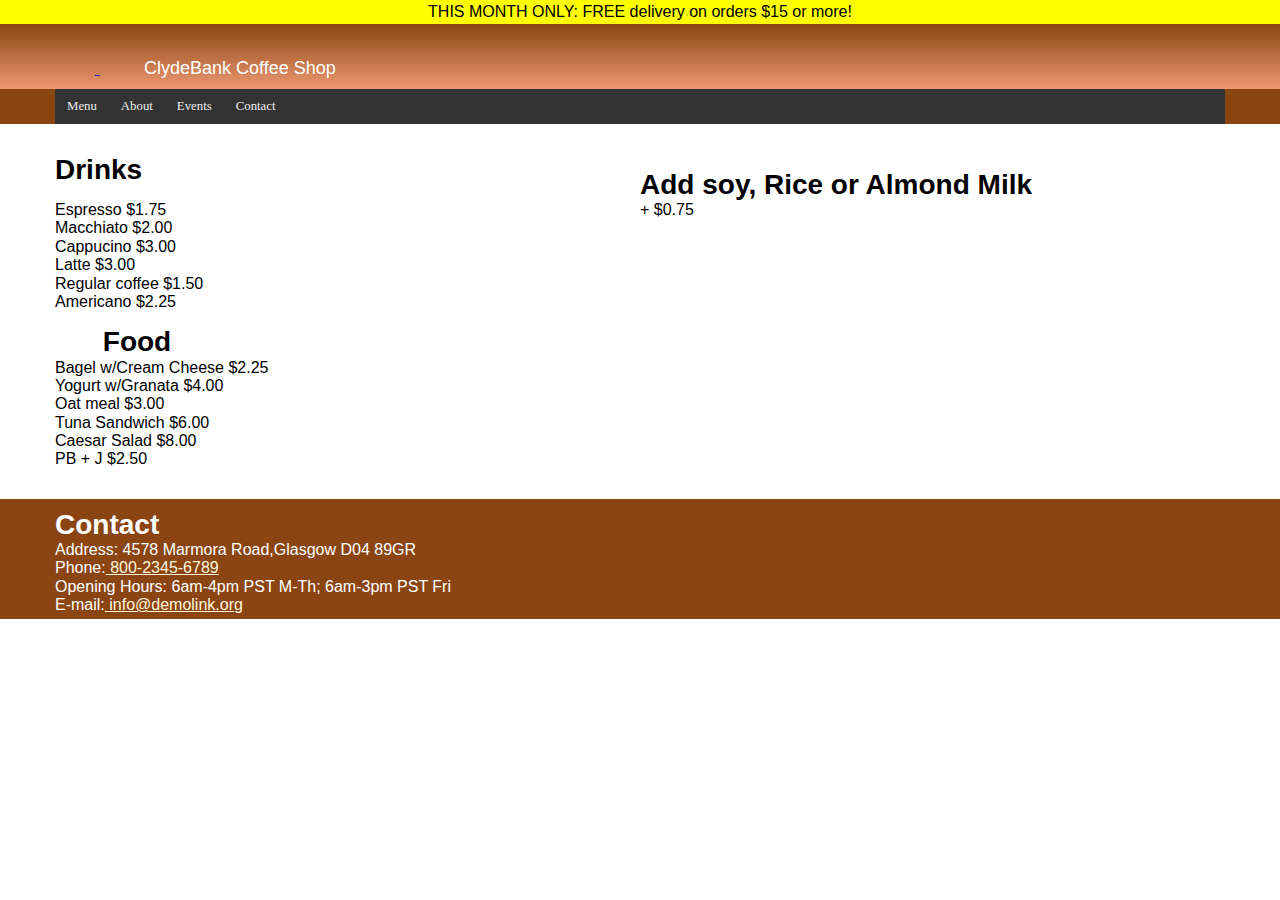
==== index.html @ 033ea5a6 "move /main" ====
<!DOCTYPE html>
<html lang="en-US">
<head>
    <meta charset="utf-8">
    <meta name="viewport" content="width=device-width, initial-scale=1, shrink-to-fit=no">
    <title>ClydeBank Coffee Shop</title>
    <link rel="stylesheet" type="text/css" href="css/style.css">
    <meta description="ClydeBank Coffee Shop features premium coffee at an affordable price.">
</head>
<body>
</div>
<div id="top-announcement">THIS MONTH ONLY: FREE delivery on orders $15 or more!</div>
<header>
    <div class="container">
        <div class="title-header">
            <div class="logo">
                <a href="index.html">
                    <span class="sprite-clydebank"></span>
                    <span class="sprite-bigcup"></span>
                </a>
            </div>
            <div class="title">ClydeBank Coffee Shop</div>
            <div class="radial-gradient"></div>
        </div>
    </div>
</header>
<nav>
    <div class="container">
        <ul class="main-nav">
            <li class="active"><a href="/">Menu</a></li>
            <li><a href="about.html">About</a></li>
            <li><a href="events.html">Events</a></li>
            <li><a href="contact.html">Contact</a></li>
        </ul>
    </div>
</nav>
<main id="coffeehouse">
    <div class="container">
        <div class="menu-item additional-items">
            <div class="title-item clearfix">
                <h2><span class="sprite-cup"> Drinks</h2>
                <h2>Add soy, Rice or Almond Milk <span class="sprite-milk"></h2>
            </div>
            <div class="item-inner clearfix">
                <ul>
                    <li>Espresso $1.75</li>
                    <li>Macchiato $2.00</li>
                    <li>Cappucino $3.00</li>
                    <li>Latte $3.00</li>
                    <li>Regular coffee $1.50</li>
                    <li>Americano $2.25</li>
                </ul>
                <ul>
                    <li>+ $0.75</li>
                </ul>
            </div>
        </div>
        <div class="menu-item">
            <div class="title-item">
                <h2><span class="sprite-utensils"></span> Food</h2>
            </div>
            <div class="item-inner">
                <ul>
                    <li>Bagel w/Cream Cheese $2.25</li>
                    <li>Yogurt w/Granata $4.00</li>
                    <li>Oat meal $3.00</li>
                    <li>Tuna Sandwich $6.00</li>
                    <li>Caesar Salad $8.00</li>
                    <li>PB + J $2.50</li>
                </ul>
            </div>
        </div>
    </div>
</main>
<footer>
    <div class="container">
        <h2 class="text-white">Contact</h2>
        <address>
            <ul>
                <li>Address: 4578 Marmora Road,Glasgow D04 89GR</li>
                <li>Phone:<a href="tel:#"> 800-2345-6789</a></li>
                <li>Opening Hours: 6am-4pm PST M-Th; 6am-3pm PST Fri</li>
                <li>E-mail:<a href="mailto:#"> info@demolink.org</a></li>
            </ul>
        </address>
    </div>
</footer>
</body>
</html>
---- css/style.css ----
/* General Settings */

html {
    line-height: 1.15; /* 1 */
    -webkit-text-size-adjust: 100%; /* 2 */
}

body {
    font-size: 16px;
    font-family: "Arial", Helvetica, sans-serif;
    margin: 0;
    color: #000;
}

main { 
    display: block;
    padding: 30px 0;
}

* { outline: none !important; }

a:hover {
    text-decoration: none;
    opacity: 0.95;
}

a:focus {
    outline-width: 1px;
    outline-style: dashed;
    outline-color: red;
}

h1, h2, h3, h4, h5, h6, p, a, input, div, textarea, label {
    margin: 0;
}

h2 { font-size: 28px; }

ul {
    list-style: none;
    padding-left: 0;
    font-weight: 400;
    font-style: normal;
    margin: 0;
}

p { font-size: 1em; }

img { border-style: none; }

.container {
    width: 1200px;
    margin: 0 auto;
    padding: 0 15px;
    max-width: 100%;
    box-sizing: border-box;
}

.clearfix::after {
    content: "";
    clear: both;
    display: table;
}

/* End General Settings */

/* Header */

header { 
    background-image: linear-gradient(saddlebrown,rgb(236, 152, 113)); 
    padding: 10px;
}

.title-header .title {
    display: inline-block;
    color: #fff;
    font-size: 18px;
}

.title-header .logo {
    display: inline-block;
}

.title-header .logo img {
    vertical-align: middle;
}

nav { background: saddlebrown; }

nav li a { 
    color: white;
    display: inline-block;
    padding: 10px 10px;
}

#radial-gradient {
    width: 300px;
    height: 300px;
    background-color: saddlebrown;
    background-image: radial-gradient(ellipse, saddlebrown, rgb(236, 152, 113));
}

/* End Header */

/* Footer */

footer {
    background: saddlebrown;
    color: #fff;
    padding: 10px;  
    height: 100px;
}

footer a { color: cornsilk; }

/* End Footer */

/* Home Page Content */

.menu-item.additional-items h2 {
    width: 50%;
    float: left;
}

.menu-item.additional-items .item-inner ul {
    display: inline-block;
    width: 50%;
    float: left;
}

/* End Home Page Content */

/* Page Content */

.event-item {
    margin-bottom: 25px;
    border: 1px solid #000
}

/* End Page Content */

#top-announcement {
    position: relative;
    top: 0;
    left: 0;
    right: 0;
    background-color: yellow;
    text-align: center;
    padding-top: 3px; 
    padding-bottom: 3px;
    color: black;
}

.main-nav {
    font-family: verdana, sans serif;
    font-size: .8rem;
    list-style-type: none;
    margin: 0;
    padding: 0;
    overflow: hidden;
    background-color: #333333;
}

.main-nav li { float: left;}

.main-nav li a {
    display: block;
    color: #EEEEEE;
    text-align: center;
    padding: 10px 12px;
    text-decoration: none;    
}
.error-message {display: none;}

/* Sprites */

.sprite-palette {
    display: inline-block;
    width: 40px;
    height: 40px;
    padding: 0;
    border: none;
    background: url('../images/sprite.png') 0 0;
}
    

.sprite-guitar {
    display: inline-block;
    width: 40px;
    height: 40px;
    padding: 0;
    border: none;
    background: url('../images/sprite.png') -40px 0;
}

.sprite-mask {
    display: inline-block;
    width: 40px;
    height: 40px;
    padding: 0;
    border: none;
    background: url('../images/sprite.png') -80px 0
}

.sprite-controller {
    display: inline-block;
    width: 40px;
    height: 40px;
    padding: 0;
    border: none;
    background: url('../images/sprite.png') -120px 0;
}

.sprite-mic {
    display: inline-block;
    width: 40px;
    height: 40px;
    padding: 0;
    border: none;
    background: url('..images/sprite.png') -160px 0;
}

.sprite-quill {
    display: inline-block;
    width: 40px;
    height: 40px; 
    padding: 0;
    border: none;
    background: url('..images/sprite.png') -200px 0;
}

.sprite-cup {
    display: inline-block;
    width: 40px;
    height: 40px;
    padding: 0;
    border: none;
    background: url('..images/sprite.png') -240px 0;
}

.sprite-utensils {
    display: inline-block;
    width: 40px;
    height: 40px;
    padding: 0;
    border: none;
    background: url('..images/sprite.png') -280px 0;
}

.sprite-milk {
    display: inline-block;
    width: 40px;
    height: 40px;
    padding: 0;
    border: none;
    background: url('..images/sprite.png') -320px 0;
}

.sprite-clydebank {
    display: inline-block;
    width: 40px;
    height: 40px;
    padding: 0;
    border: none;
    background: url('..images/sprite.png') -360px 0;
}

.sprite-bigcup {
    display: inline-block;
    width: 40px;
    height: 40px;
    padding: 0;
    border: none;
    background: url('..images/sprite.png') -400px 0;
}

/* End Sprites*/

/*Keyframe Animation*/

.coffeehouse {
    background-image: url('https://otherfiles-cbm.s3-us-west-2.amazonaws.com/CoffeeShopImage.jpg);
    background-size: cover;
    width: 100%;
    height: 250px;
    animation-name: background-pan;
    animation-duration: 10s;
    animation-timing-function: ease-in-out;
    animation-iteration-count: infinite;
    animation-direction: alternate;
}

@keyframes background-pan {
    from { background-position: left; }
    to { background-position: right; }
}

/* End Keyframe Animation*/

/*Media Queries - small screens like phones*/
@media only screen 
and (min-device-width: 325px)
and (max-device-width: 725px) {
    main { padding: 5px; }
    nav { height: 35px; }
    nav ul { padding-top: 7px; }
    nav li { display: inline; }
    nav li a { color: white; }

.menu-item {
    padding-top: 10px;
    padding-bottom: 10px;
}

.title-item h2 { font-size: 1em; }

.menu-item.additional-items h2 { 
    padding-top: 10px;
    padding-bottom: 10px;
    width: 100%;
    float: none;
}

footer h2 {
    font-size: 1.4em;
    padding-top: 3px;
    padding-bottom: 3px;
}

footer li { font-size: 0.85em; }
footer { padding-bottom: 5px; }
}
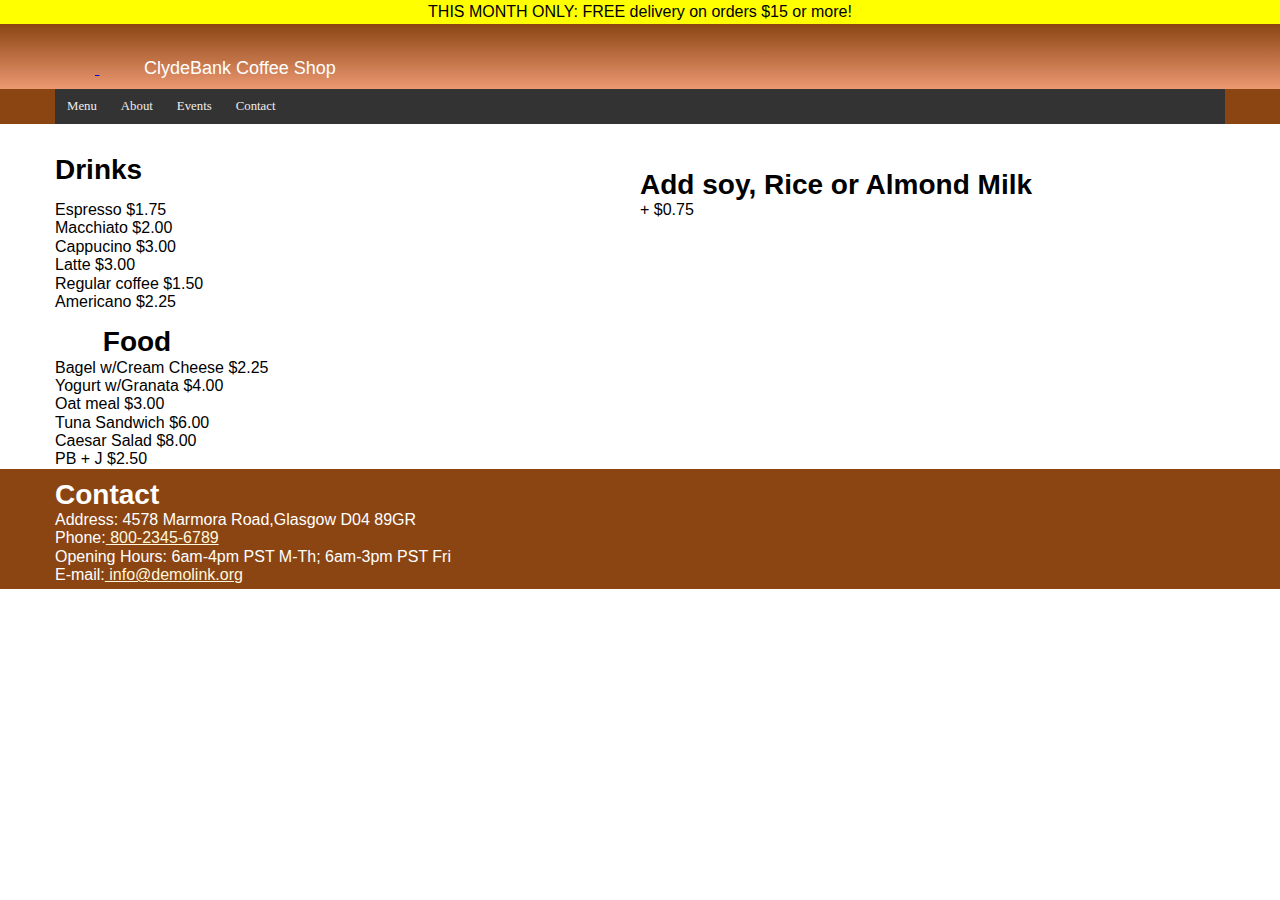
==== commit 4ec112fa: "Merge branch 'main' of https://github.com/agudenka/ClydeBank-Coffee-Shop-Gudenkauf" ====
--- a/index.html
+++ b/index.html
@@ -71,7 +71,6 @@
             </div>
         </div>
     </div>
-</main>
 <footer>
     <div class="container">
         <h2 class="text-white">Contact</h2>
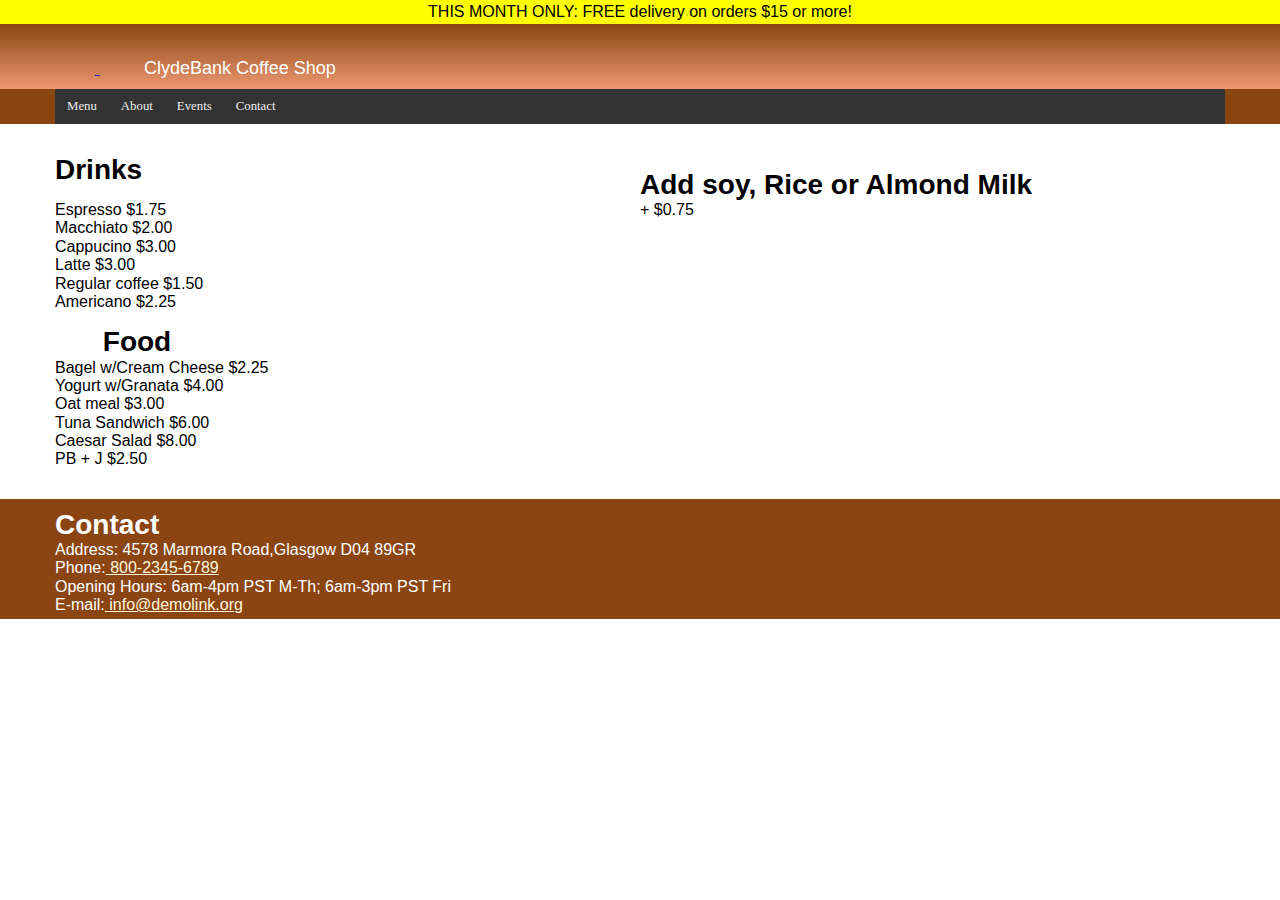
==== commit 4e7dd95b: "Update index.html" ====
--- a/index.html
+++ b/index.html
@@ -71,6 +71,7 @@
             </div>
         </div>
     </div>
+</main>
 <footer>
     <div class="container">
         <h2 class="text-white">Contact</h2>
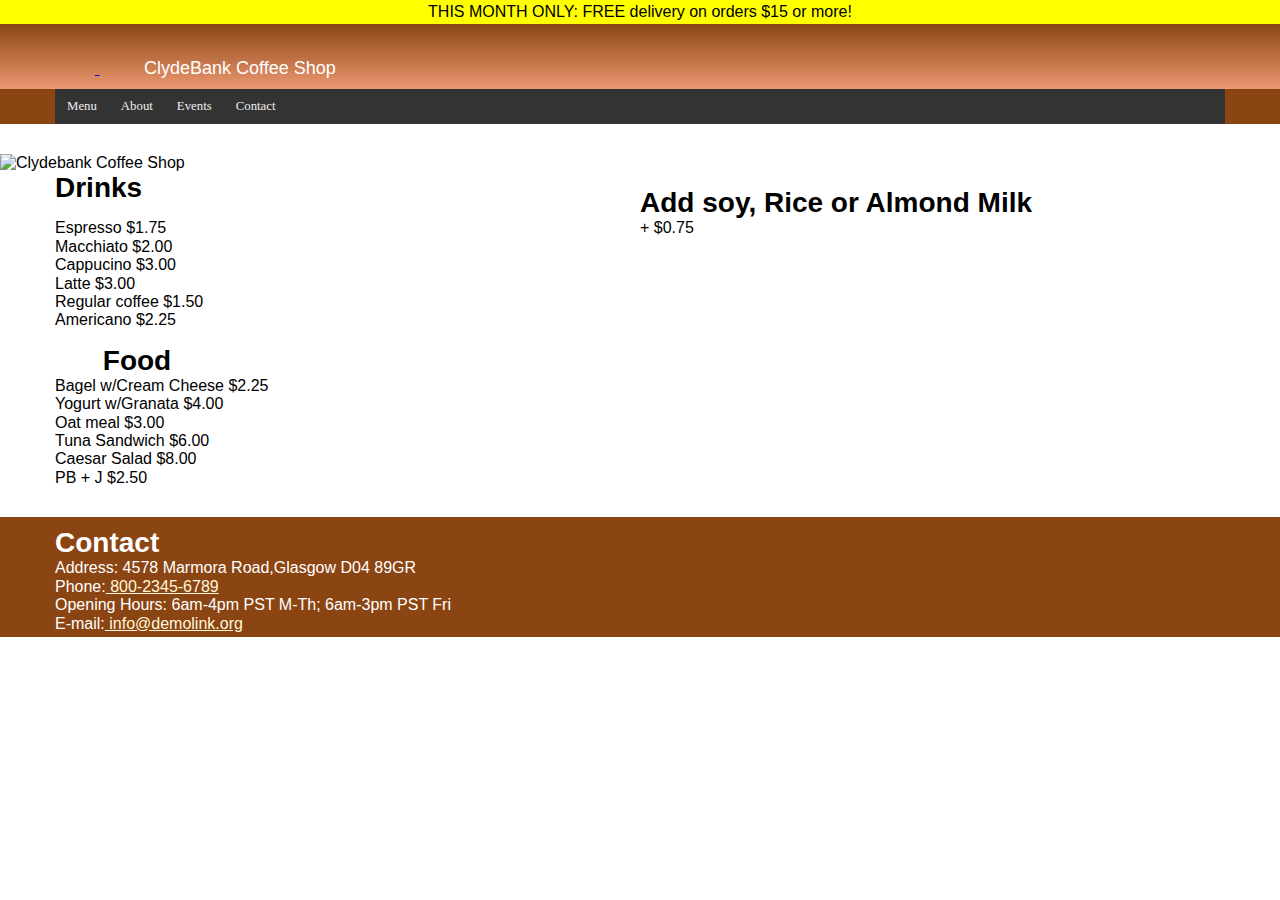
==== commit be05fdd6: "Update index.html" ====
--- a/index.html
+++ b/index.html
@@ -35,6 +35,7 @@
     </div>
 </nav>
 <main id="coffeehouse">
+    <img src="https://otherfiles-cbm.s3-us-west-2.amazonaws.con/CoffeeShopImage.jpg") height="400" width="100%" alt="Clydebank Coffee Shop">
     <div class="container">
         <div class="menu-item additional-items">
             <div class="title-item clearfix">
--- a/css/style.css
+++ b/css/style.css
@@ -279,7 +279,7 @@
 /*Keyframe Animation*/
 
 .coffeehouse {
-    background-image: url('https://otherfiles-cbm.s3-us-west-2.amazonaws.com/CoffeeShopImage.jpg);
+    background-image: url('..images/Coffeeshop-Image.png'); 
     background-size: cover;
     width: 100%;
     height: 250px;
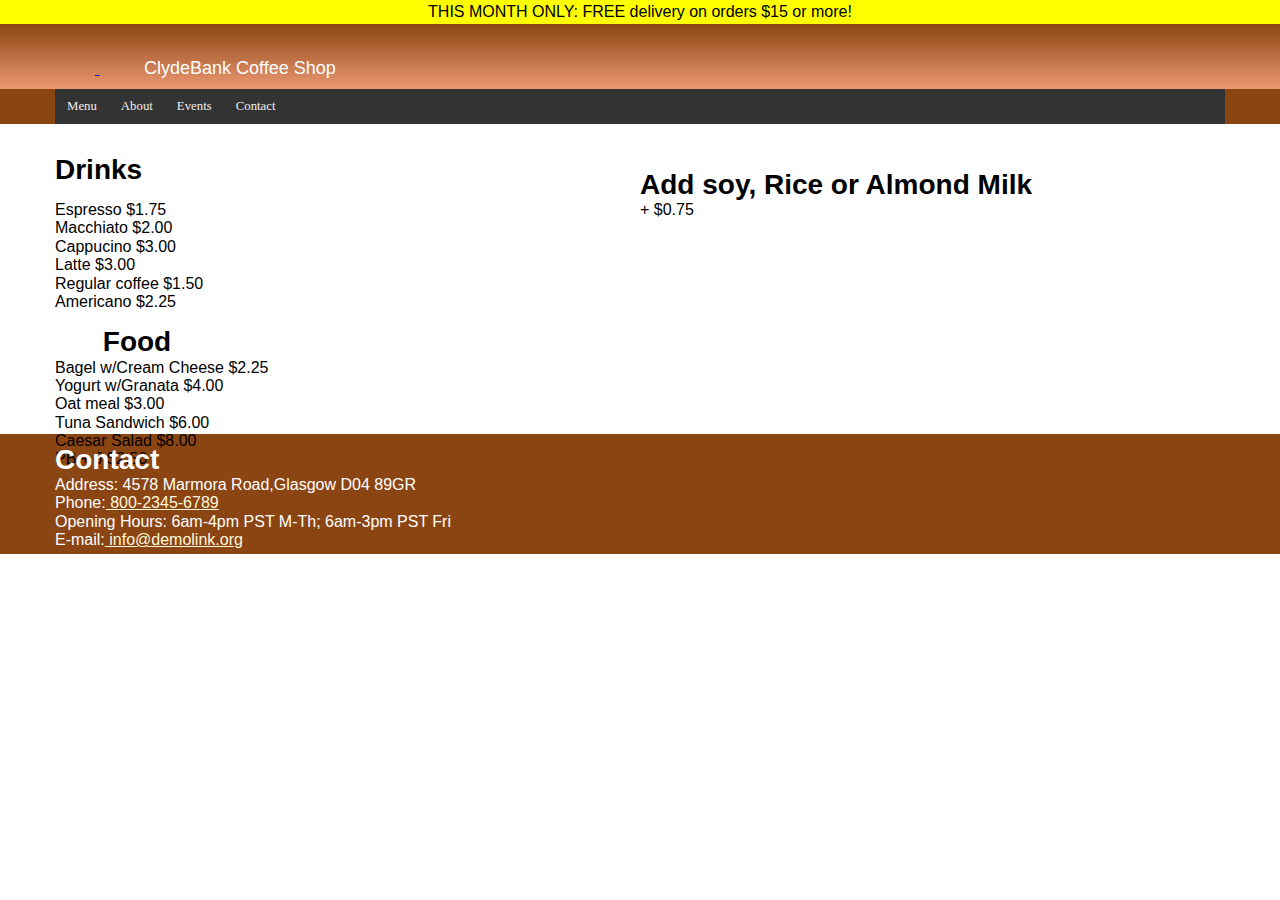
==== commit 9ee97be4: "remove image" ====
--- a/index.html
+++ b/index.html
@@ -35,7 +35,6 @@
     </div>
 </nav>
 <main id="coffeehouse">
-    <img src="https://otherfiles-cbm.s3-us-west-2.amazonaws.con/CoffeeShopImage.jpg") height="400" width="100%" alt="Clydebank Coffee Shop">
     <div class="container">
         <div class="menu-item additional-items">
             <div class="title-item clearfix">
--- a/css/style.css
+++ b/css/style.css
@@ -278,7 +278,7 @@
 
 /*Keyframe Animation*/
 
-.coffeehouse {
+#coffeehouse {
     background-image: url('..images/Coffeeshop-Image.png'); 
     background-size: cover;
     width: 100%;
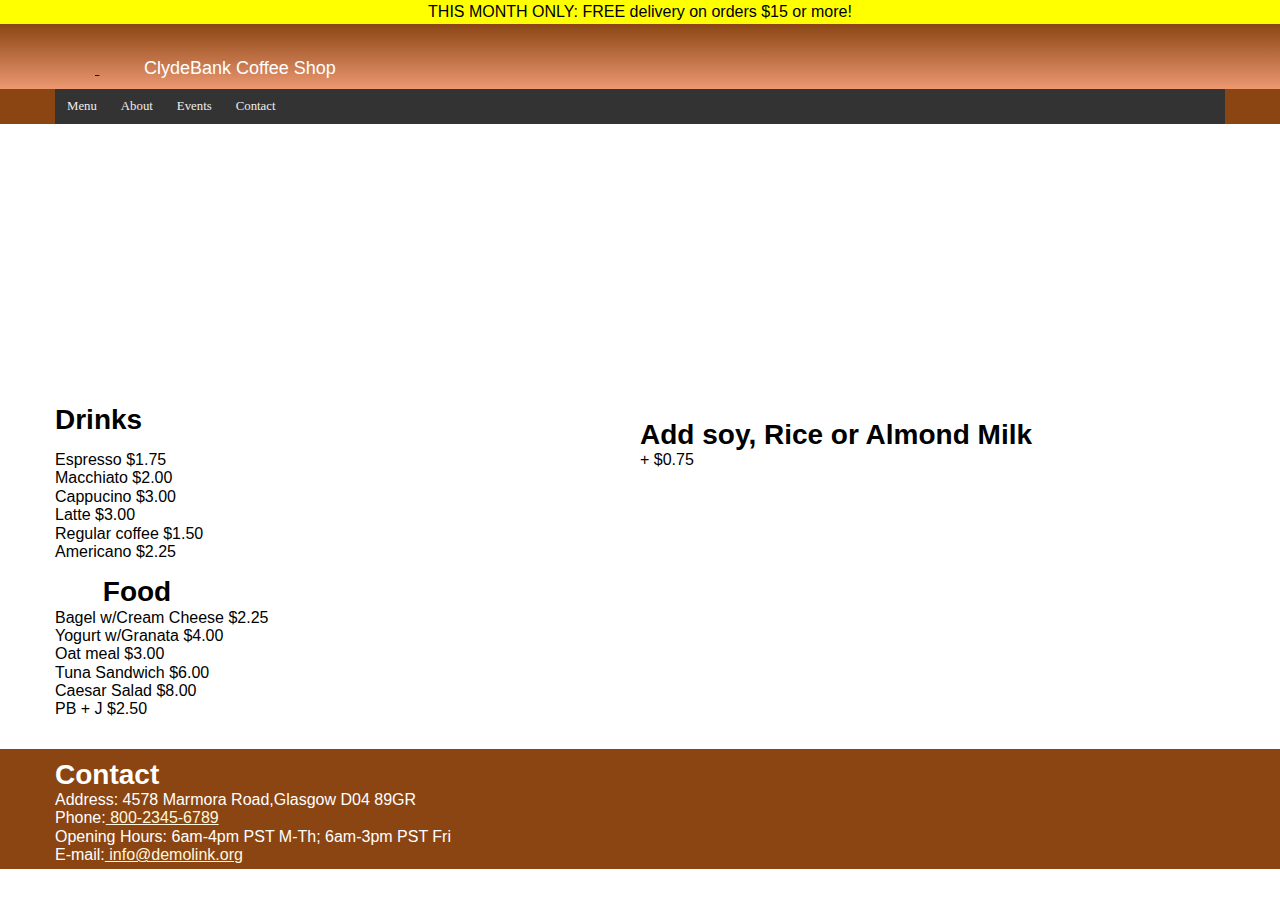
==== commit ac74a901: "Update index.html" ====
--- a/index.html
+++ b/index.html
@@ -34,7 +34,8 @@
         </ul>
     </div>
 </nav>
-<main id="coffeehouse">
+<main>
+    <div id="coffeehouse"></div>
     <div class="container">
         <div class="menu-item additional-items">
             <div class="title-item clearfix">
--- a/css/style.css
+++ b/css/style.css
@@ -279,7 +279,7 @@
 /*Keyframe Animation*/
 
 #coffeehouse {
-    background-image: url('..images/Coffeeshop-Image.png'); 
+    background-image: url('https://otherfiles-cbm.s3-us-west-2.amazonaws.com/CoffeeShopImage.jpg'); 
     background-size: cover;
     width: 100%;
     height: 250px;
